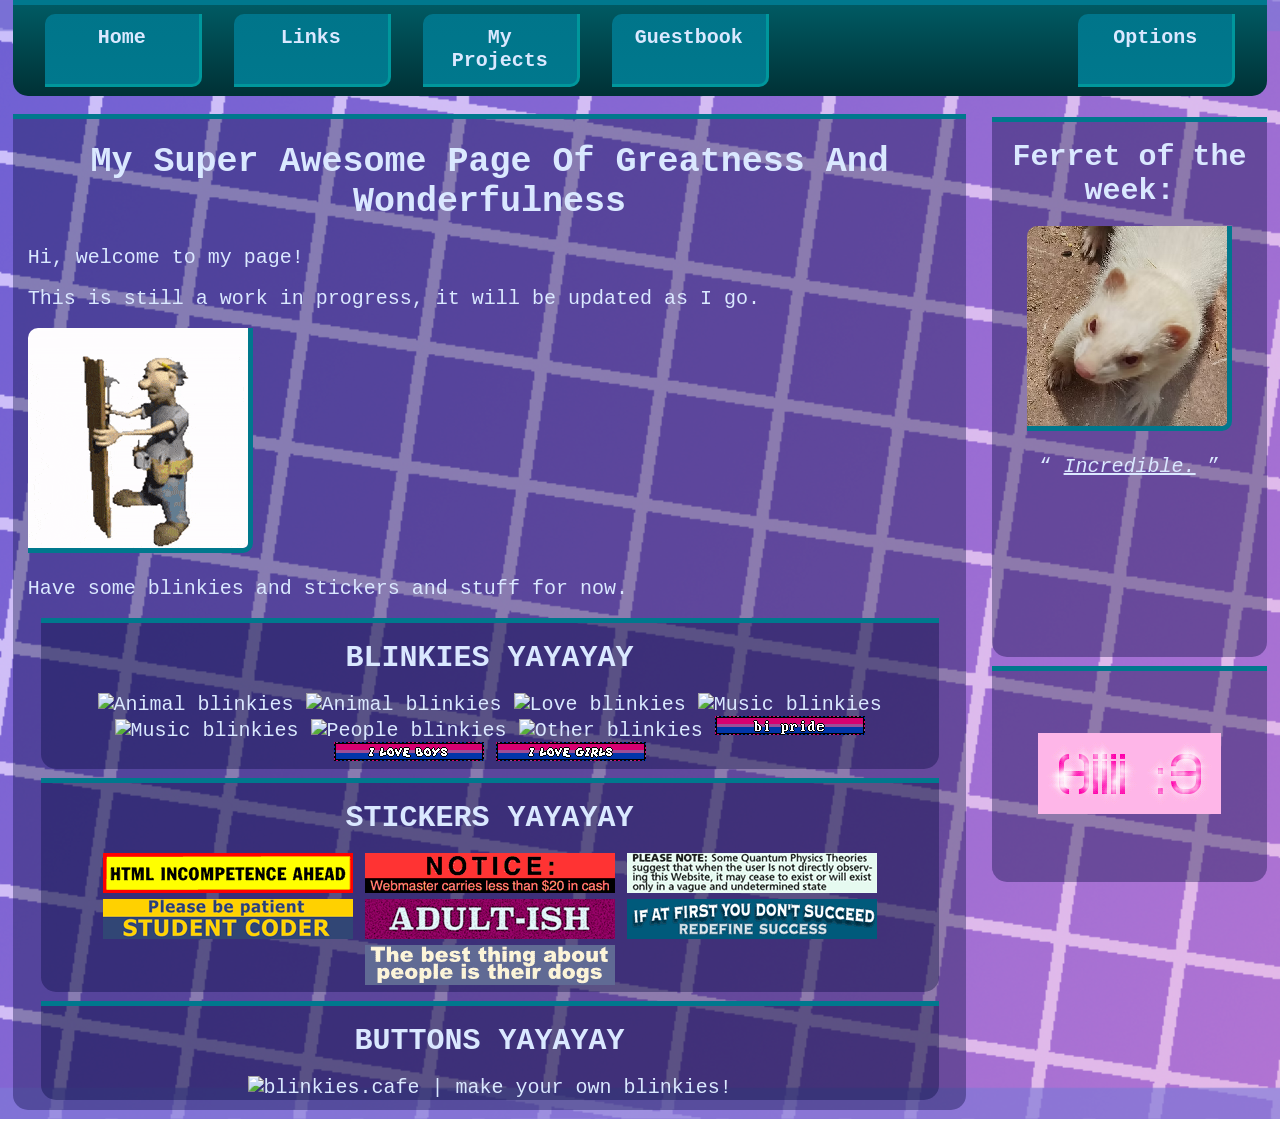
==== index.html @ cc9b908f "first commit" ====
<!DOCTYPE html>
<html lang="en" dir="ltr">
  <head>
    <!-- boring meta tags -->
    <meta name="author" content="FluffyCogs">
    <meta charset="UTF-8">
    <meta name="viewport" content="width=device-width, initial-scale=1.0">
    <meta name="robots" content="noarchive">
    <meta name="robots" content="noindex">
    <meta name="robots" content="noimageindex">
    <meta name="robots" content="nosnippet">
    <meta property="og:title" content="FluffyCogs's Fabulous Web Page">
    <meta property="og:description" content="bleegghh :P">
    <meta property="og:image" content="https://cdn-prd.content.metamorphosis.com/wp-content/uploads/sites/6/2022/12/shutterstock_781327003-1.jpg">
    <meta property="og:url" content="none XD"> <!-- TODO: buy url -->

    <title>my web page :3c</title>

    <!-- boring link tags -->
    <link rel="icon" href="assets/icon.webp" type="image/webp">
    <link rel="stylesheet" href="css/style.css">
    <link rel="stylesheet" href="css/fonts.css">
  </head>
  <body>
    <!-- What are you doing here? -->
    <header>
      <nav class="navbar">
        <ul class="navbar_list">
          <a href="index.html" class="navbar_item"><li >Home</li></a>
          <a href="links.html" class="navbar_item"><li >Links</li></a>
          <a href="" class="navbar_item"><li >My Projects</li></a>
          <a href="" class="navbar_item"><li >Guestbook</li></a>
          <a href="" class="navbar_item options"><li>Options</li></a>
        </ul>
      </nav>
    </header>
    <main class="index_main">
      <div class="content_block main_content_block">
        <h1>My Super Awesome Page Of Greatness And Wonderfulness</h1>
        <p>Hi, welcome to my page!</p>
        <p>
          This is still a work in progress, it will be updated as I go.
        </p>
        <img src="assets\images\wip.gif" alt="work in progress" class="formatted_image">
        <p>Have some blinkies and stickers and stuff for now.</p>
        <div class="content_block blinkies_div">
          <h2>BLINKIES YAYAYAY</h2>
          <a href="http://blinki.es/animal" target="_blank" rel="noopener noreferrer nofollow external"><img src="http://blinki.es/blinkies/animal/i-love-ferrets.gif" alt="Animal blinkies"></a>
          <a href="http://blinki.es/animal" target="_blank" rel="noopener noreferrer nofollow external"><img src="http://blinki.es/blinkies/animal/ferret-fanatic.gif" alt="Animal blinkies"></a>
          <a href="http://blinki.es/love" target="_blank" rel="noopener noreferrer nofollow external"><img src="http://blinki.es/blinkies/love/love-not-war.gif" alt="Love blinkies"></a>
          <a href="http://blinki.es/music" target="_blank" rel="noopener noreferrer nofollow external"><img src="http://blinki.es/blinkies/music/i-love-music.gif" alt="Music blinkies"></a>
          <a href="http://blinki.es/music" target="_blank" rel="noopener noreferrer nofollow external"><img src="http://blinki.es/blinkies/music/i-love-rock-and-roll.gif" alt="Music blinkies"></a>
          <a href="http://blinki.es/people" target="_blank" rel="noopener noreferrer nofollow external"><img src="http://blinki.es/blinkies/people/stargazer.gif" alt="People blinkies"></a>
          <a href="http://blinki.es/other" target="_blank" rel="noopener noreferrer nofollow external"><img src="http://blinki.es/blinkies/other/blinkyholic.gif" alt="Other blinkies"></a>
          <img src="assets\images\blinkies\blinkiesCafe-SY.gif" alt="im bi">
          <img src="assets\images\blinkies\blinkiesCafe-K9.gif" alt="im bi">
          <img src="assets\images\blinkies\blinkiesCafe-kl.gif" alt="im bi">
        </div>
        <div class="content_block stickers_div">
          <h2>STICKERS YAYAYAY</h2>
          <img src="assets\images\stickers\html_incomp.gif" alt="html incompetence ahead">
          <img src="assets\images\stickers\20cash.gif" alt="this site was made with 20 dollars">
          <img src="assets\images\stickers\quantum_note_web.png" alt="quantum page">
          <img src="assets\images\stickers\student_coder.png" alt="student coder">
          <img src="assets\images\stickers\adult-ish.png" alt="adult-ish">
          <img src="assets\images\stickers\redefine_success.png" alt="if at first you don't succeed, redefine success">
          <img src="assets\images\stickers\best_thing_abt_ppl_dogs.png" alt="the best thing about people is their dogs">
        </div>
        <div class="content_block buttons_div">
          <h2>BUTTONS YAYAYAY</h2>
          <a href='https://blinkies.cafe' target='_blank'><img src='https://blinkies.cafe/b/display/blinkiesCafe-badge.gif' alt='blinkies.cafe | make your own blinkies!'></a>
        </div>
      </div>
      <div class="right_blocks">
        <div class="content_block ferret_image_block">
          <h2>Ferret of the week:</h2>
          <img id="ferret_image" class="formatted_image">
          <p>“ <span id="quote">What a creature.</span> ”</p>
        </div>
        <!-- Ferret of the week block script -->
        <script>
          var image_paths = [];
          for (i = 1; i <= 52; i++) {
            image_paths.push("assets/images/ferrets/ferret_" + String(i) + ".png");
          }
          const dayOfYear = (date) => 
            Math.floor((date - new Date(date.getFullYear(), 0, 0)) / 1000 / 60 / 60 / 24 / 7);
          document.getElementById("ferret_image").src = image_paths[dayOfYear(new Date()) - 1];
          document.getElementById("ferret_image").alt = "Today's Ferret! (" + String(dayOfYear(new Date()) + ")");
          var quotes = ["What a creature.", "Gorgeous specimen.", "Look at them!", "Marvelous mustelid.", "Incredible.",
            "Love them.", "Wow!", "Amazing animals.", "Aren't they great?", "Fabulous ferret."]
          document.getElementById("quote").textContent = quotes[Math.floor(Math.random()*10)]
        </script>
        <div class="content_block hiiii">
          <img src="assets/images/colonthree.gif" alt=":3">
        </div>
      </div>
    </main>
  </body>
</html>
---- css/style.css ----
/* GENERAL */
body{
  margin: 0;
  padding: 0;
  background-image: url(../assets/images/background.png);
  background-size: cover;
  background-position: center;
  font-size: 20px;
  color: #dae8ff;
  font-family: "Sono", monospace;
  overflow-x: hidden;
}
a{
  text-decoration: none;
  color: inherit;
}
h1{
  font-size: 35px;
  text-align: center;
}
h2{
  margin: 2vh 0;
}
p{
  margin: 2vh 0;
}
.formatted_image{
  border: 0 solid #00788d;
  border-right-width: 5px;
  border-bottom-width: 5px;
  border-radius: 10px 0 10px 0;
}
.content_block{
  box-sizing: border-box;
  max-width: 98vw;
  padding: 0 15px 1px 15px;
  margin: 1vh 1vw;
  background-color: #0006385b;
  border-top: 5px solid #00788d;
  border-radius: 0 0 15px 15px;
}

/* NAVBAR */
header{
  position: sticky;
  top: 0vh;
}
.navbar{
  width: 98%;
  margin: 0 1vw 1vh 1vw;
  padding: 1vh 0;
  background-image: linear-gradient(to top, rgb(0, 49, 53), rgb(0, 90, 99));
  border-top: 5px solid #00788d;
  border-radius: 0 0 15px 15px;
}
.navbar_list{
  width: 95.5vw;
  display: inline-flex;
  justify-items: flex-start;
  list-style: none;
  padding: 0;
  margin: 0 2.5vw;
}
.navbar_item{
  width: 6.5em;
  padding: 0.6em;
  margin-right: 2.5vw;
  background-image: linear-gradient(to top, #00788d, #00758a);
  border: 0 solid #00979c;
  border-right-width: 3px;
  border-bottom-width: 3px;
  border-radius: 10px 0 10px 0;
  text-align: center;
  font-weight: 700;
}
.navbar_item:hover{
  background-image: linear-gradient(to top, #006669, #00758a);
}
.options{
  margin-left: auto;
}

/* INDEX */
.index_main{
  display: flex;
  flex-flow: row nowrap;
}
.main_content_block{
  width: 75vw;
  min-height: 82vh;
}
.blinkies_div{
  text-align: center;
}
.stickers_div{
  text-align: center;
}
.buttons_div{
  text-align: center;
}

.right_blocks{
  position: sticky;
  top: 12vh;
  align-self: flex-start;
}
.ferret_image_block{
  text-align: center;
  width: 21.5vw;
  height: 60vh;
}
#ferret_image{
  height: 200px;
  width: 200px;
}
.hiiii{
  text-align: center;
  align-content: center;
  height: 24vh;
}
#quote{
  font-style: italic;
  text-decoration: underline;
}
---- css/fonts.css ----
@font-face {
    font-family: "Sono";
    src: url("../assets/fonts/Sono_Proportional-Regular.ttf") format("ttf");
}

@font-face {
    font-family: "Jetbrains Mono", monospace;
    src: url("../assets/fonts/JetBrainsMono-Regular.ttf") format("ttf");
}
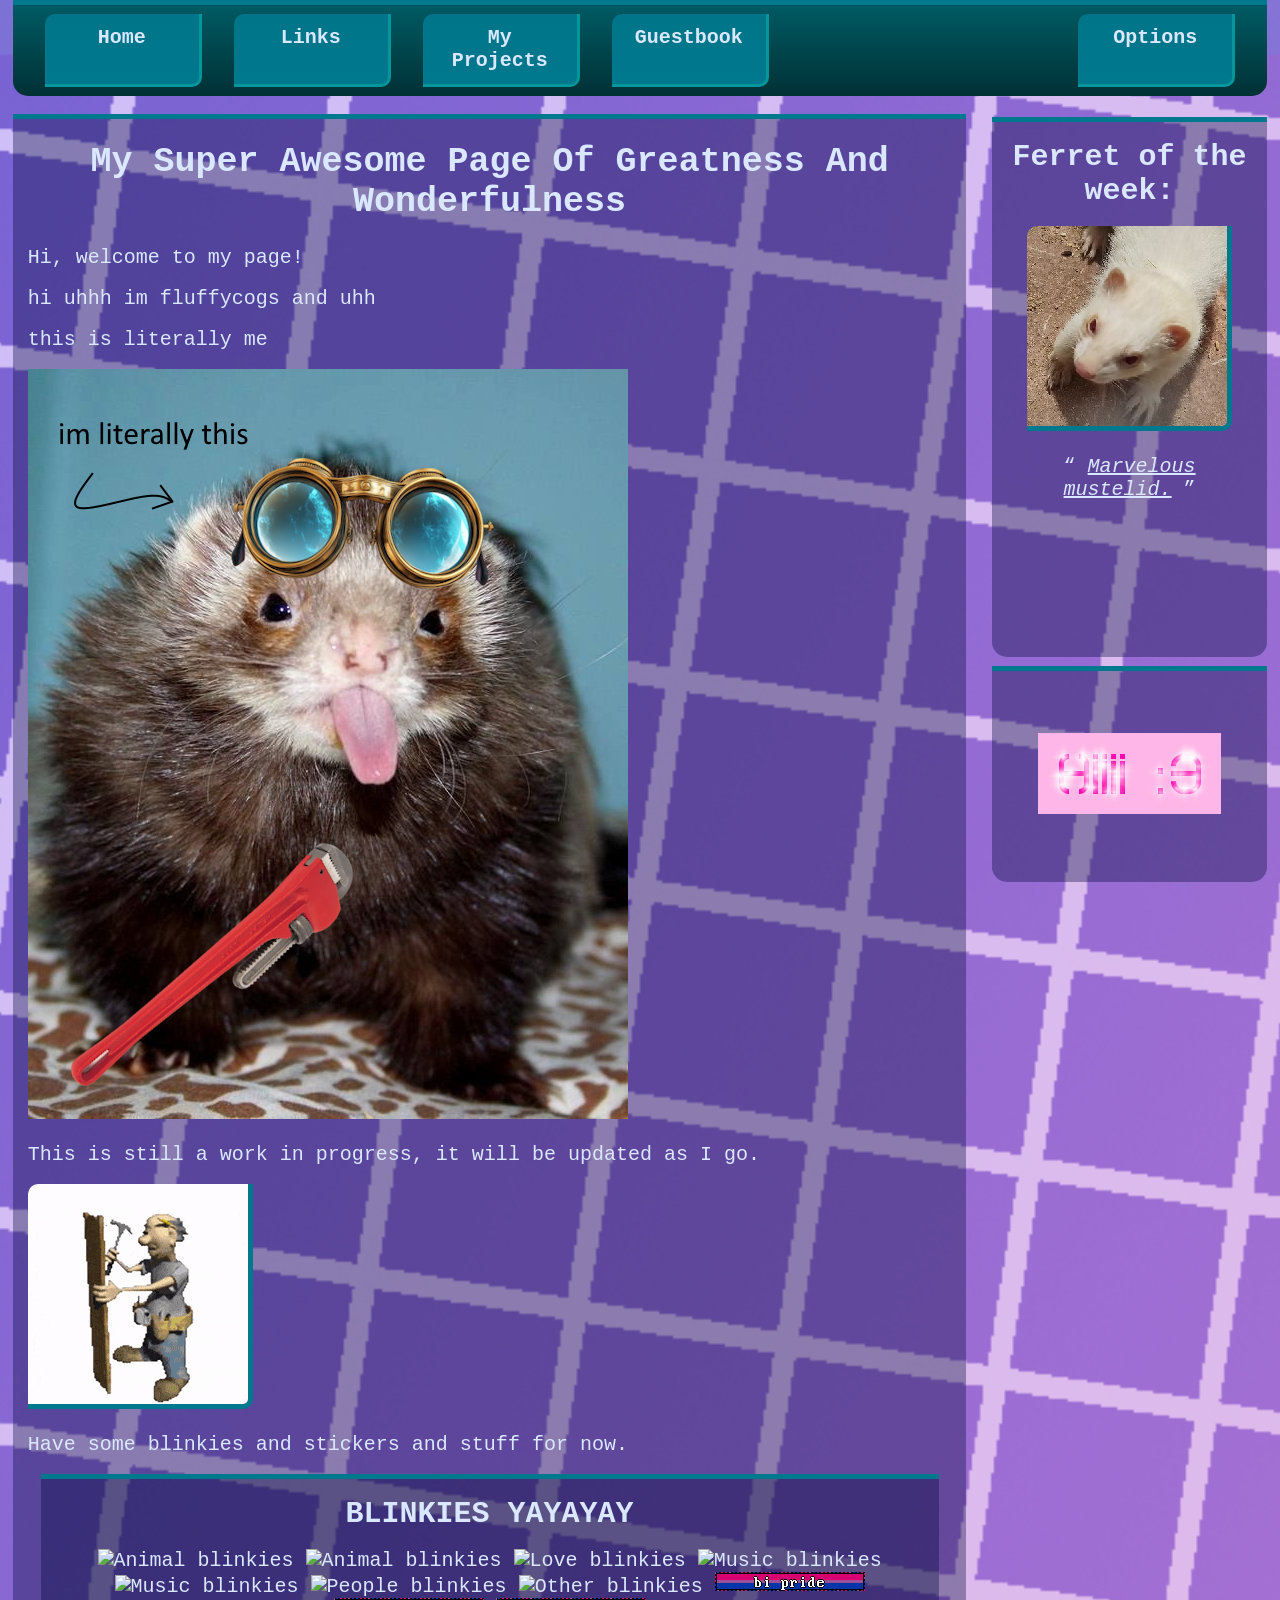
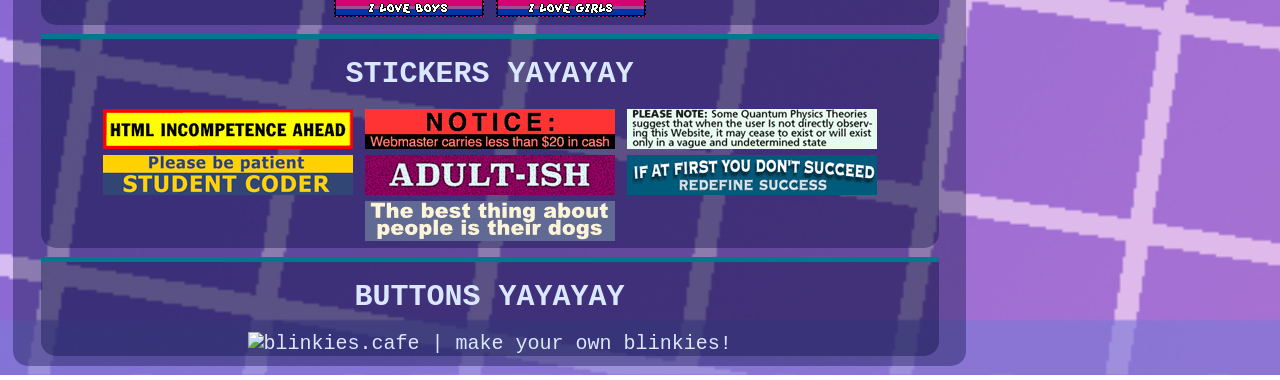
==== commit 00eff3f0: "updated index" ====
--- a/index.html
+++ b/index.html
@@ -38,6 +38,9 @@
       <div class="content_block main_content_block">
         <h1>My Super Awesome Page Of Greatness And Wonderfulness</h1>
         <p>Hi, welcome to my page!</p>
+        <p>hi uhhh im fluffycogs and uhh</p>
+        <p>this is literally me</p>
+        <img src="assets/images/me.png" alt="literally me">
         <p>
           This is still a work in progress, it will be updated as I go.
         </p>
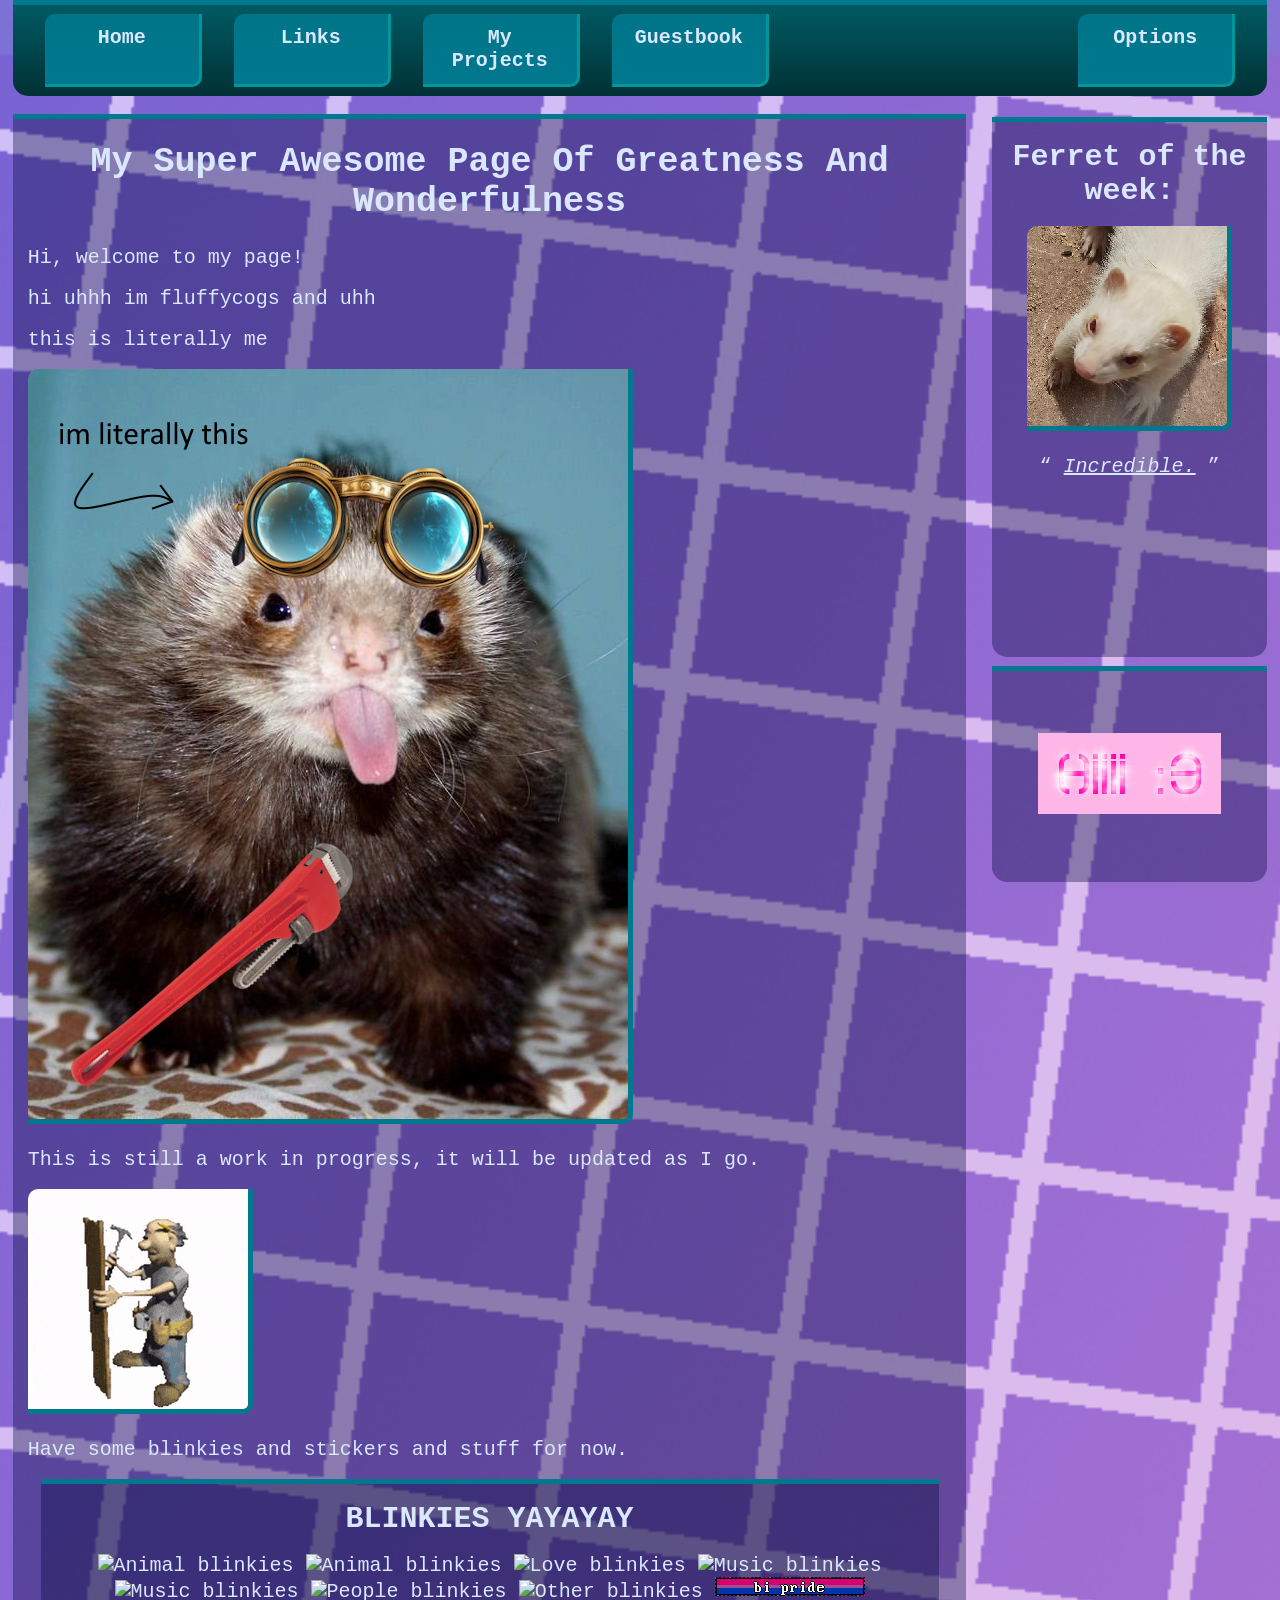
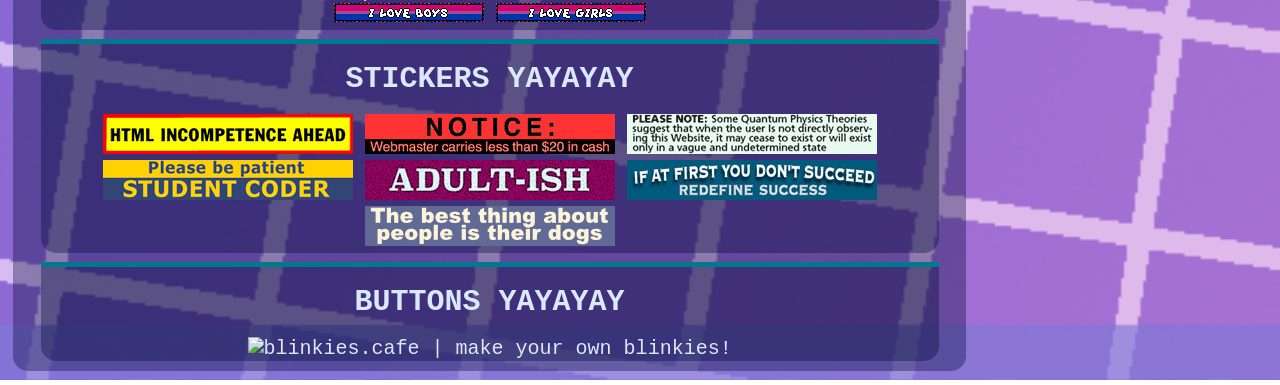
==== commit cadc3c0e: "forgot to correct the size of the image LMAO" ====
--- a/index.html
+++ b/index.html
@@ -40,7 +40,7 @@
         <p>Hi, welcome to my page!</p>
         <p>hi uhhh im fluffycogs and uhh</p>
         <p>this is literally me</p>
-        <img src="assets/images/me.png" alt="literally me">
+        <img src="assets/images/me.png" alt="literally me" class="formatted_image">
         <p>
           This is still a work in progress, it will be updated as I go.
         </p>
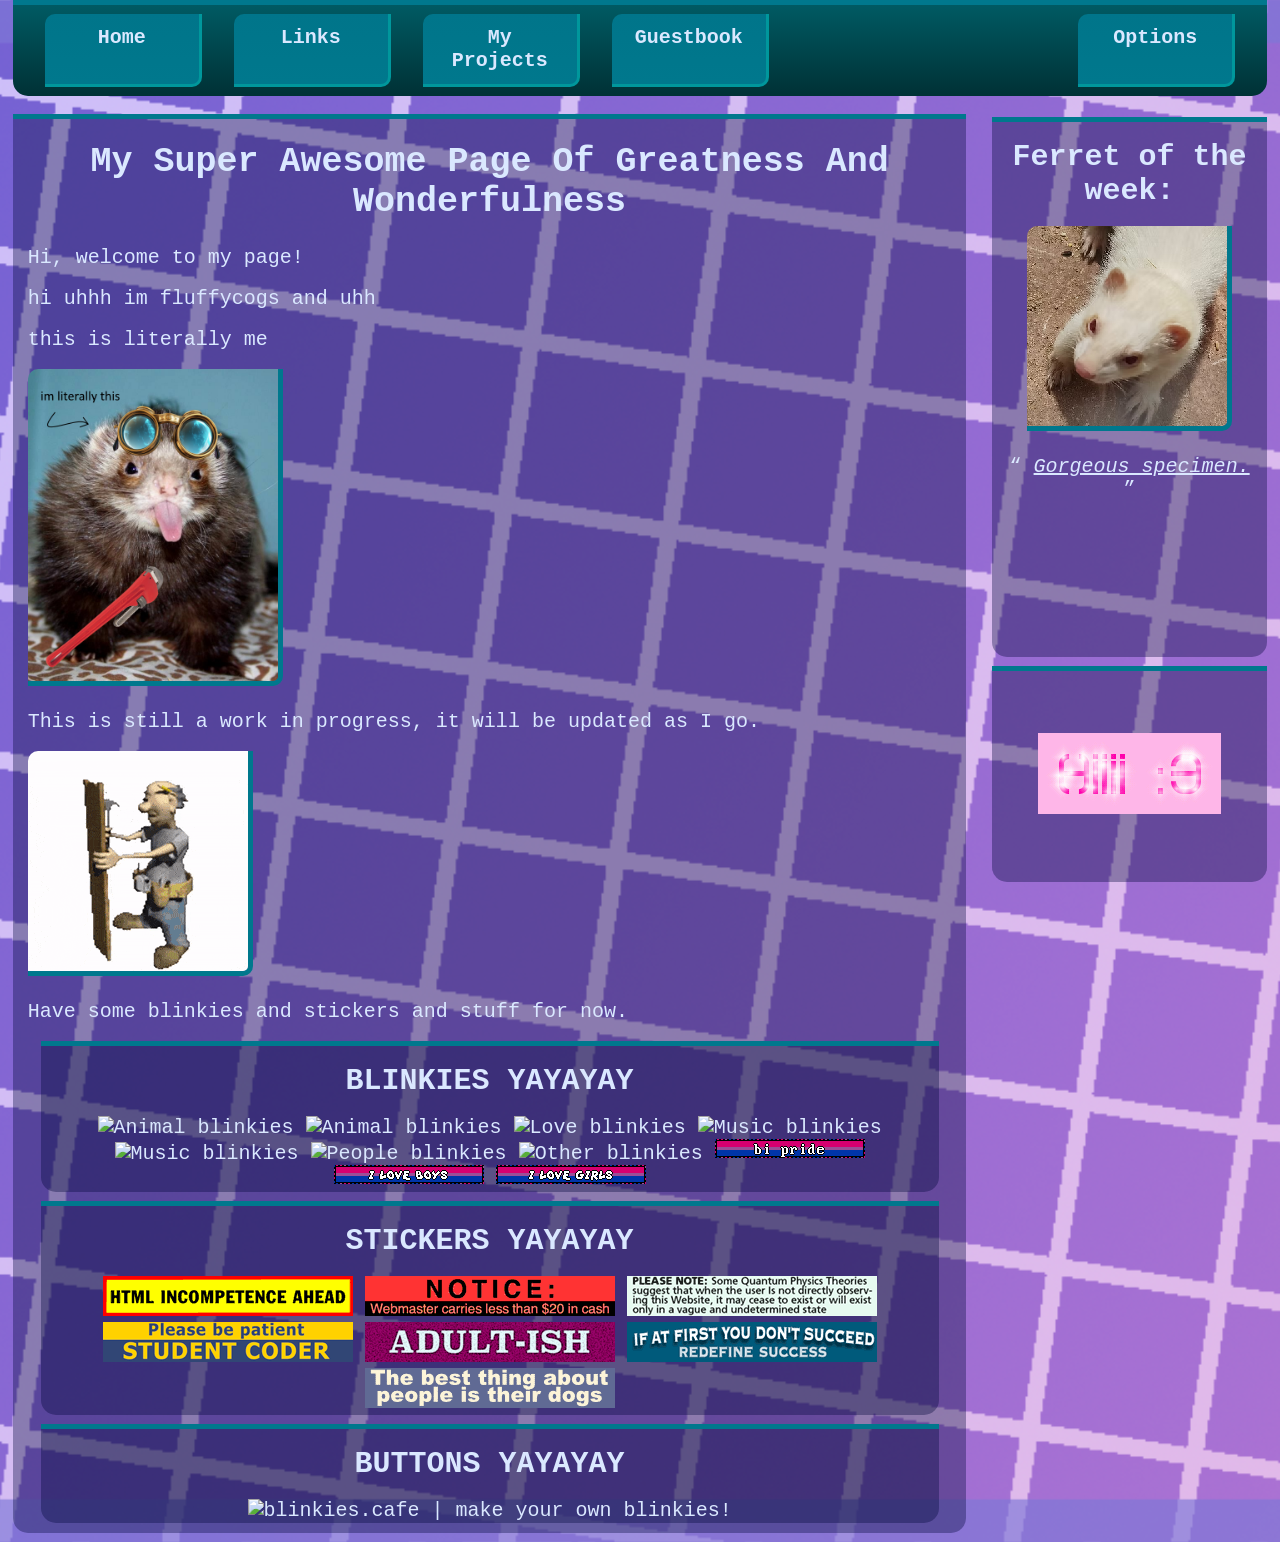
==== commit 7b1a5fa2: "man im stupid" ====
--- a/index.html
+++ b/index.html
@@ -40,7 +40,7 @@
         <p>Hi, welcome to my page!</p>
         <p>hi uhhh im fluffycogs and uhh</p>
         <p>this is literally me</p>
-        <img src="assets/images/me.png" alt="literally me" class="formatted_image">
+        <img src="assets/images/me.png" alt="literally me" class="formatted_image me">
         <p>
           This is still a work in progress, it will be updated as I go.
         </p>
--- a/css/style.css
+++ b/css/style.css
@@ -98,6 +98,10 @@
 .buttons_div{
   text-align: center;
 }
+.me{
+  width: 250px;
+  height: 312.5px;
+}
 
 .right_blocks{
   position: sticky;
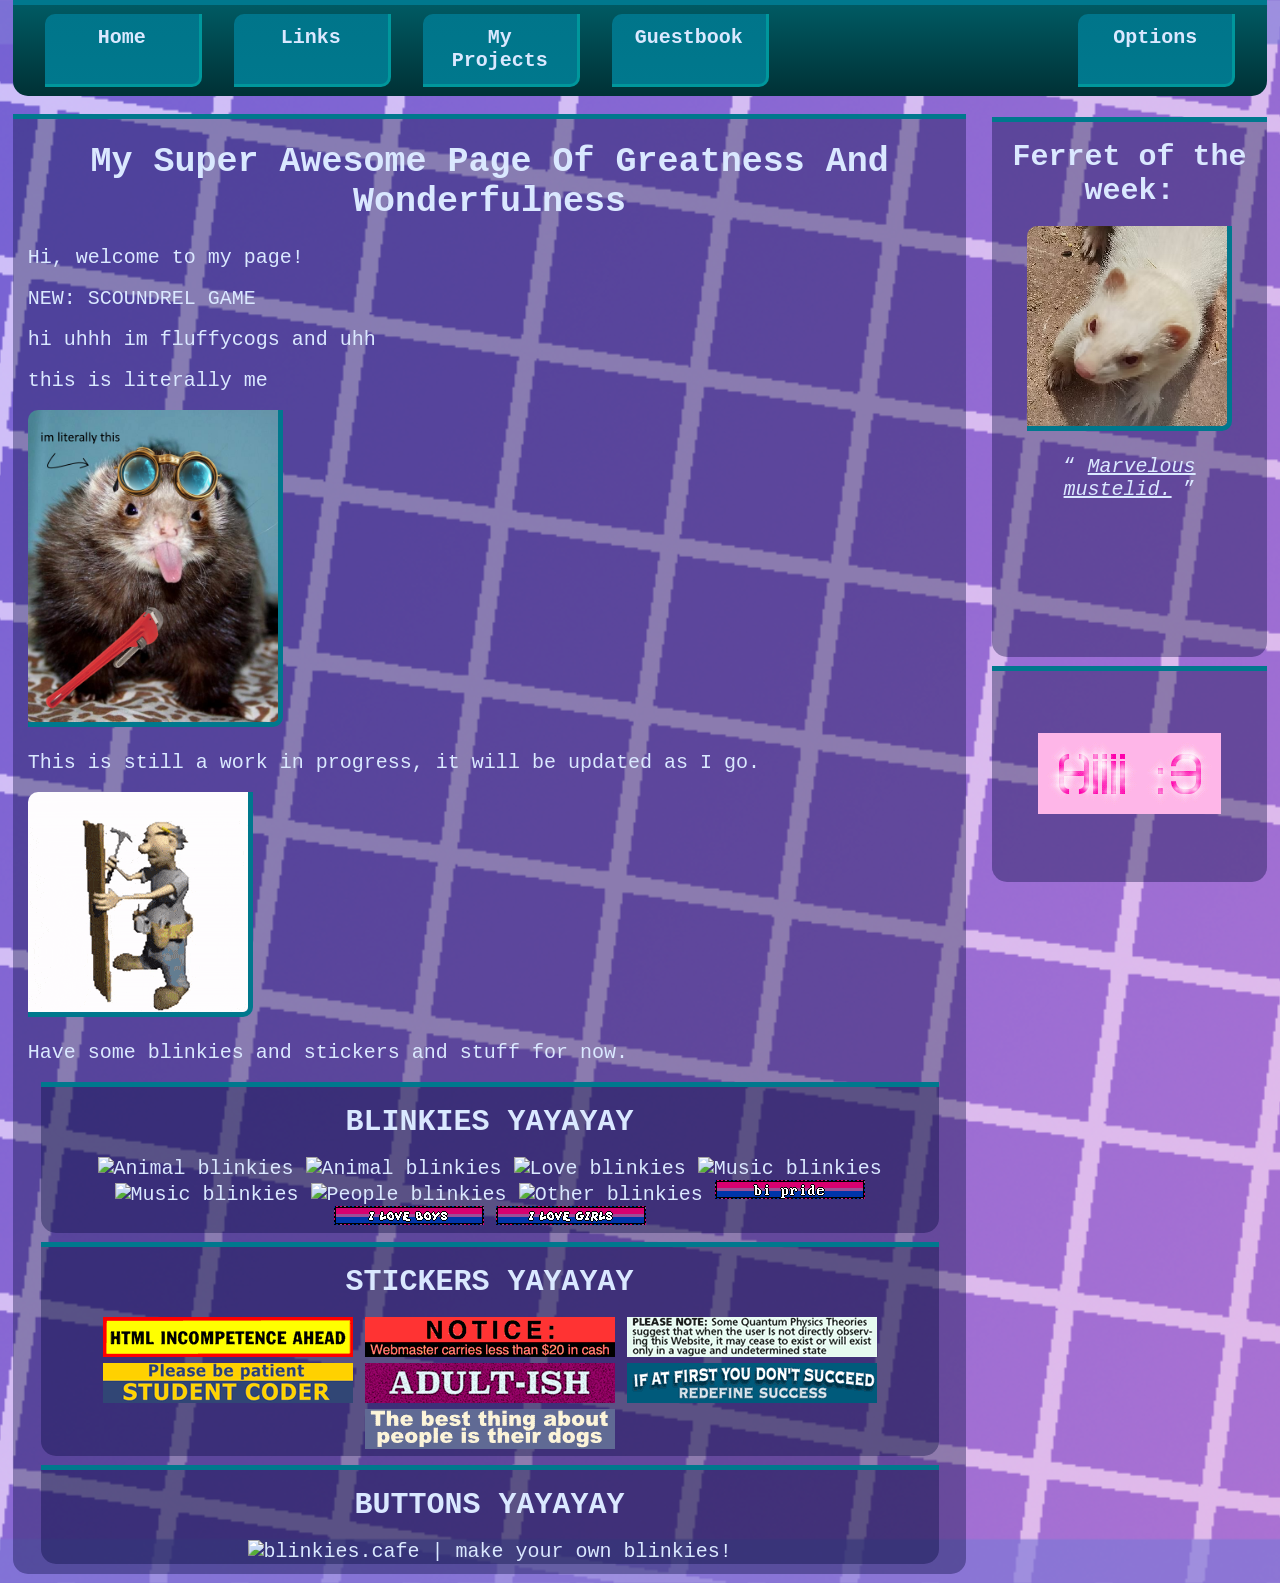
==== commit 7722dfc7: "Added scoundrel game" ====
--- a/index.html
+++ b/index.html
@@ -38,6 +38,7 @@
       <div class="content_block main_content_block">
         <h1>My Super Awesome Page Of Greatness And Wonderfulness</h1>
         <p>Hi, welcome to my page!</p>
+        <a href="scoundrel_game.html">NEW: SCOUNDREL GAME</a>
         <p>hi uhhh im fluffycogs and uhh</p>
         <p>this is literally me</p>
         <img src="assets/images/me.png" alt="literally me" class="formatted_image me">
--- a/css/style.css
+++ b/css/style.css
@@ -126,3 +126,11 @@
   font-style: italic;
   text-decoration: underline;
 }
+
+/* SCOUNDREL */
+.scoundrel_div{
+  text-align: center;
+}
+.scoundrel_game_iframe{
+  margin: 20px;
+}
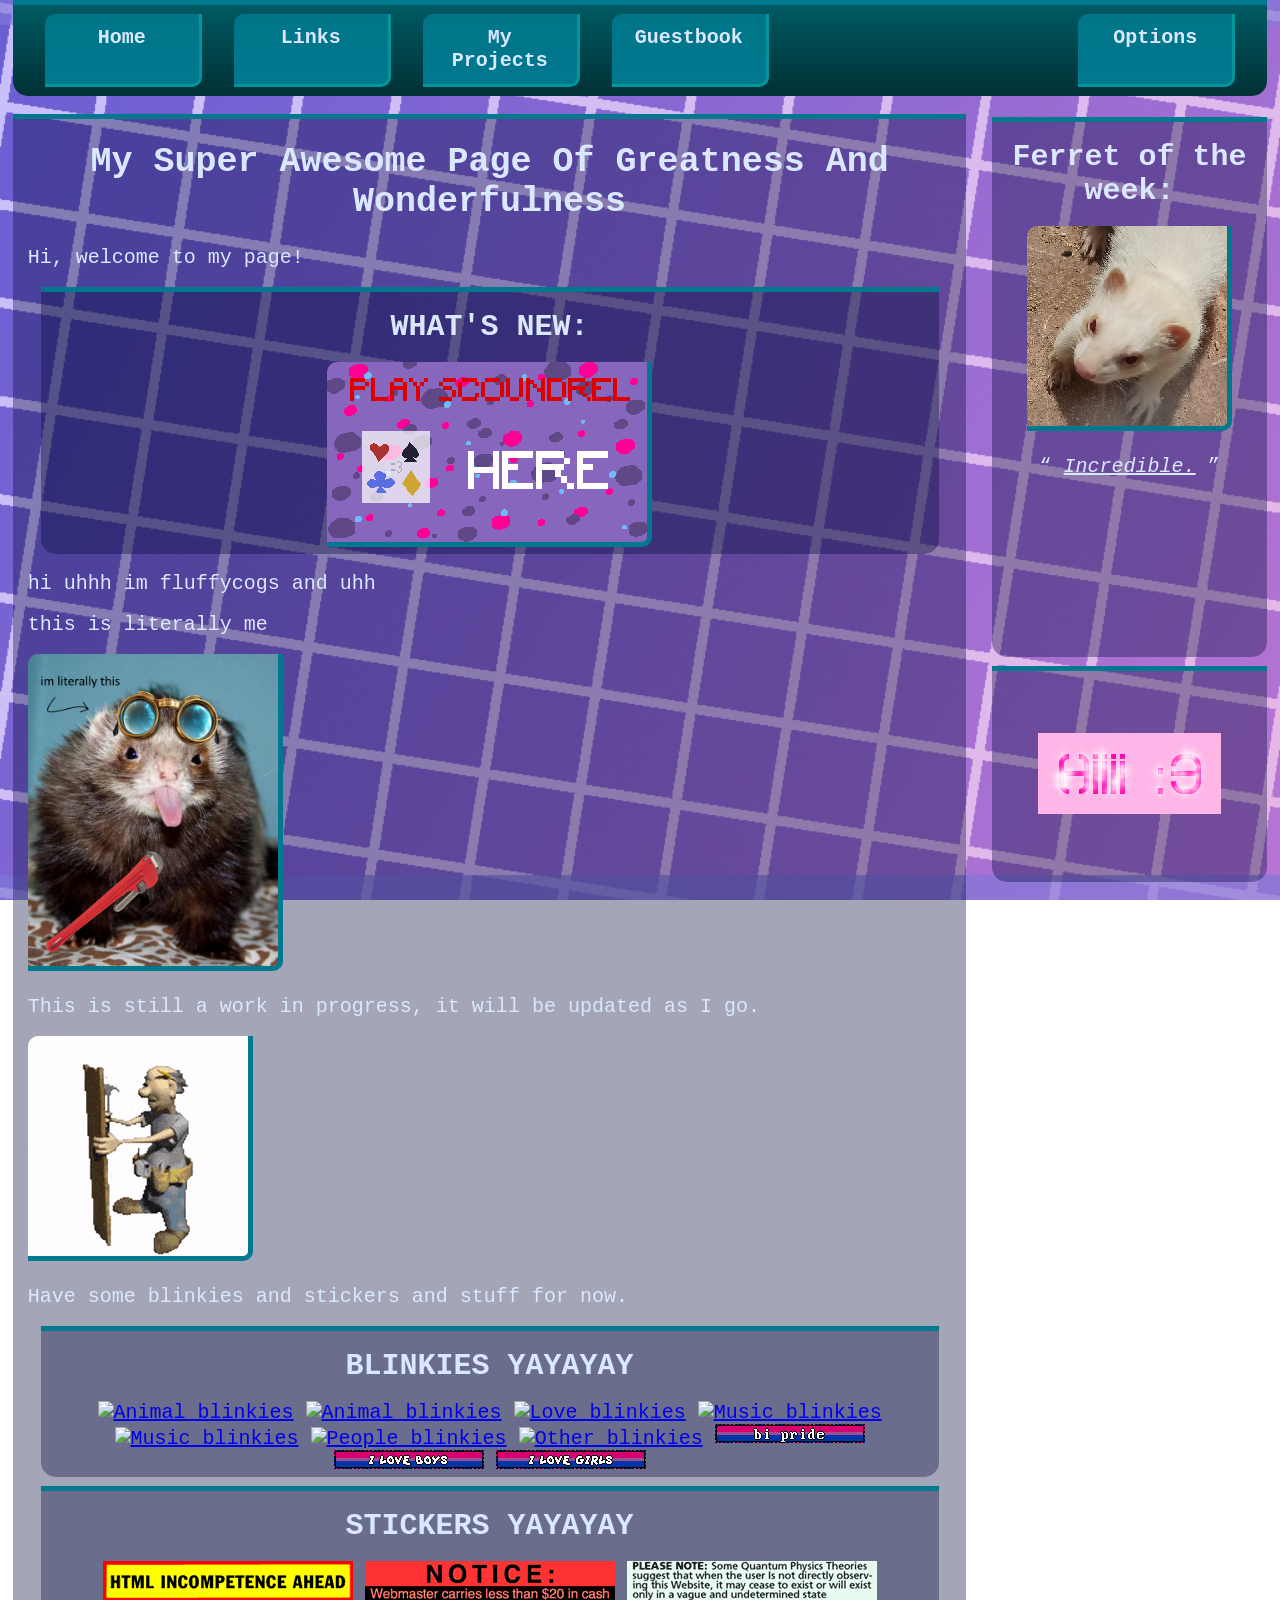
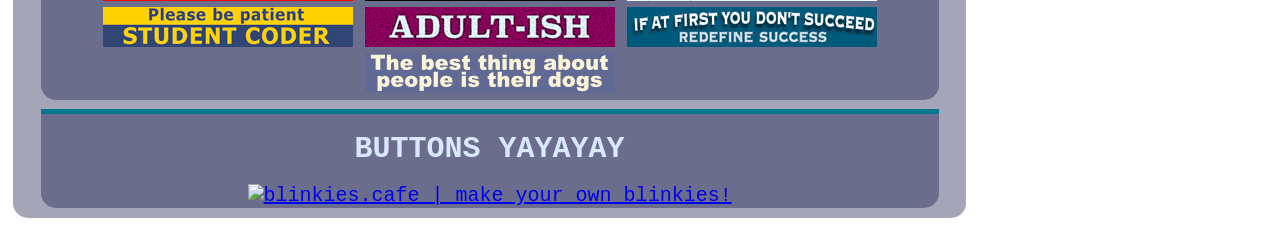
==== commit 0f10edc4: "Updated Scoundrel to a-1.1 and minor changes on the page" ====
--- a/index.html
+++ b/index.html
@@ -38,7 +38,10 @@
       <div class="content_block main_content_block">
         <h1>My Super Awesome Page Of Greatness And Wonderfulness</h1>
         <p>Hi, welcome to my page!</p>
-        <a href="scoundrel_game.html">NEW: SCOUNDREL GAME</a>
+        <div class="content_block whats_new">
+          <h2>WHAT'S NEW:</h2>
+          <a href="scoundrel_game.html"><img src="assets/images/play_scoundrel_button.gif" alt="Play Scoundrel" class="formatted_image"></a>
+        </div>
         <p>hi uhhh im fluffycogs and uhh</p>
         <p>this is literally me</p>
         <img src="assets/images/me.png" alt="literally me" class="formatted_image me">
--- a/css/style.css
+++ b/css/style.css
@@ -5,14 +5,24 @@
   background-image: url(../assets/images/background.png);
   background-size: cover;
   background-position: center;
+  background-attachment: fixed;
   font-size: 20px;
   color: #dae8ff;
   font-family: "Sono", monospace;
   overflow-x: hidden;
 }
-a{
-  text-decoration: none;
-  color: inherit;
+p a{
+  color: #004753;
+  background-color: #41bfc4;
+  border-radius: 5px;
+  text-decoration-color: #004753;
+}
+a p{
+  color: #004753;
+  background-color: #41bfc4;
+  border-radius: 5px;
+  text-decoration: underline;
+  text-decoration-color: #004753;
 }
 h1{
   font-size: 35px;
@@ -72,6 +82,8 @@
   border-radius: 10px 0 10px 0;
   text-align: center;
   font-weight: 700;
+  text-decoration: none;
+  color: inherit;
 }
 .navbar_item:hover{
   background-image: linear-gradient(to top, #006669, #00758a);
@@ -101,6 +113,9 @@
 .me{
   width: 250px;
   height: 312.5px;
+}
+.whats_new{
+  text-align: center;
 }
 
 .right_blocks{
@@ -132,5 +147,6 @@
   text-align: center;
 }
 .scoundrel_game_iframe{
-  margin: 20px;
+  max-width: 95%;
+  margin: 10px 0 -10px 0;
 }
